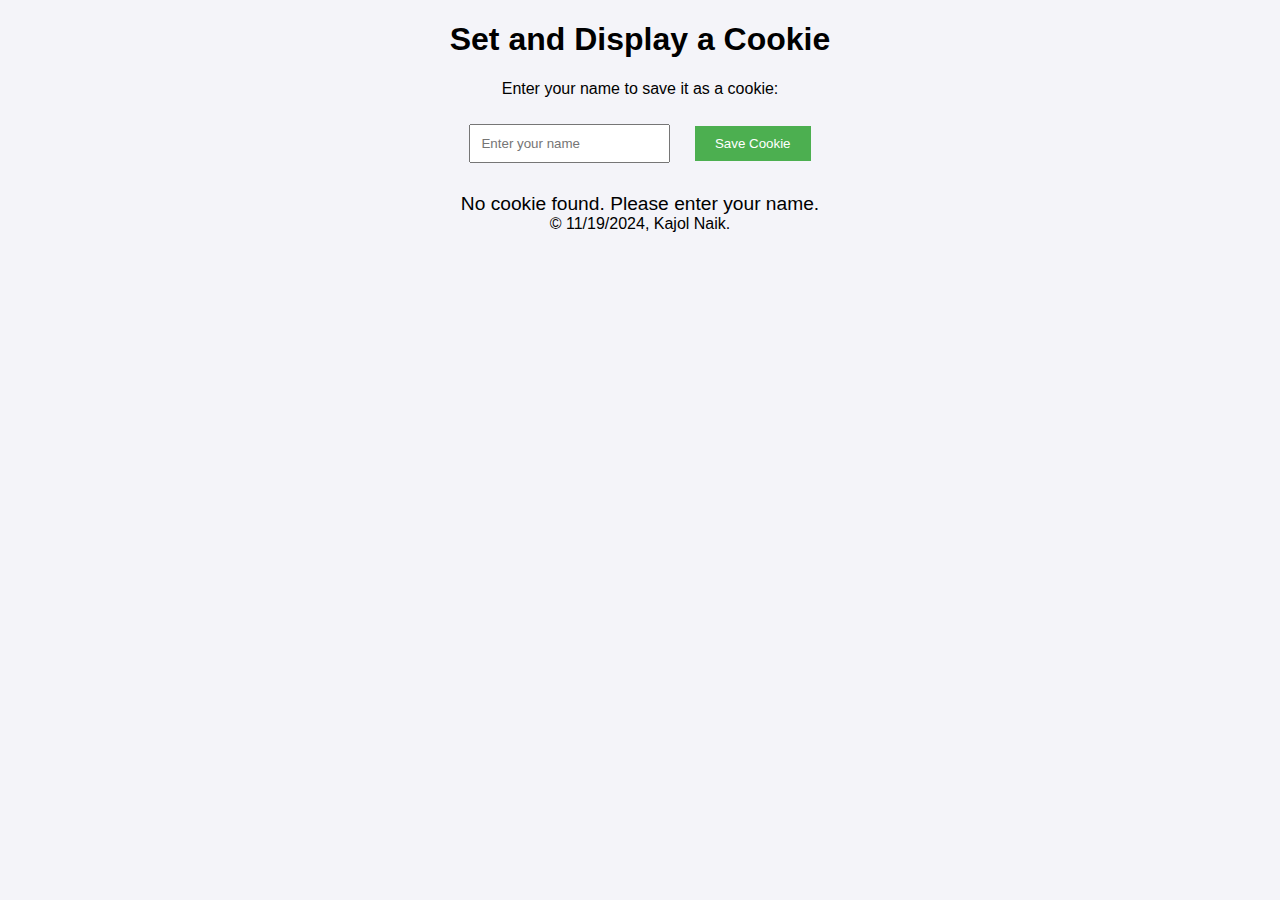
==== indexa10.html @ a16449a7 "Add files via upload" ====
<!DOCTYPE html>
<html lang="en">
<head>
    <meta charset="UTF-8">
    <meta name="viewport" content="width=device-width, initial-scale=1.0">
    <title>Cookie Example</title>
    <style>
        body {
            font-family: Arial, sans-serif;
            margin: 20px;
            text-align: center;
            background-color: #f4f4f9;
        }
        input {
            padding: 10px;
            margin: 10px;
        }
        button {
            padding: 10px 20px;
            margin: 10px;
            background-color: #4CAF50;
            color: white;
            border: none;
            cursor: pointer;
        }
        button:hover {
            background-color: #45a049;
        }
        .message {
            margin-top: 20px;
            font-size: 1.2em;
        }
    </style>
</head>
<body>
    <h1>Set and Display a Cookie</h1>
    <p>Enter your name to save it as a cookie:</p>
    <input type="text" id="username" placeholder="Enter your name">
    <button onclick="setCookie()">Save Cookie</button>
    <div class="message" id="message"></div>

    <footer>
        &copy; 11/19/2024, Kajol Naik.
    </footer>

    <script>
        // Function to set a cookie
        function setCookie() {
            const name = document.getElementById("username").value;
            if (name) {
                const d = new Date();
                d.setTime(d.getTime() + (7 * 24 * 60 * 60 * 1000)); // Cookie valid for 7 days
                const expires = "expires=" + d.toUTCString();
                document.cookie = "username=" + name + ";" + expires + ";path=/";
                document.getElementById("message").innerHTML = "Cookie has been saved!";
            } else {
                document.getElementById("message").innerHTML = "Please enter your name.";
            }
        }

        // Function to get a cookie by name
        function getCookie(name) {
            const cookies = document.cookie.split(';');
            for (let i = 0; i < cookies.length; i++) {
                const c = cookies[i].trim();
                if (c.indexOf(name + "=") == 0) {
                    return c.substring(name.length + 1);
                }
            }
            return "";
        }

        // Display the cookie on page load
        window.onload = function () {
            const username = getCookie("username");
            if (username) {
                document.getElementById("message").innerHTML = "Welcome back, " + username + "!";
            } else {
                document.getElementById("message").innerHTML = "No cookie found. Please enter your name.";
            }
        };
    </script>
</body>
</html>
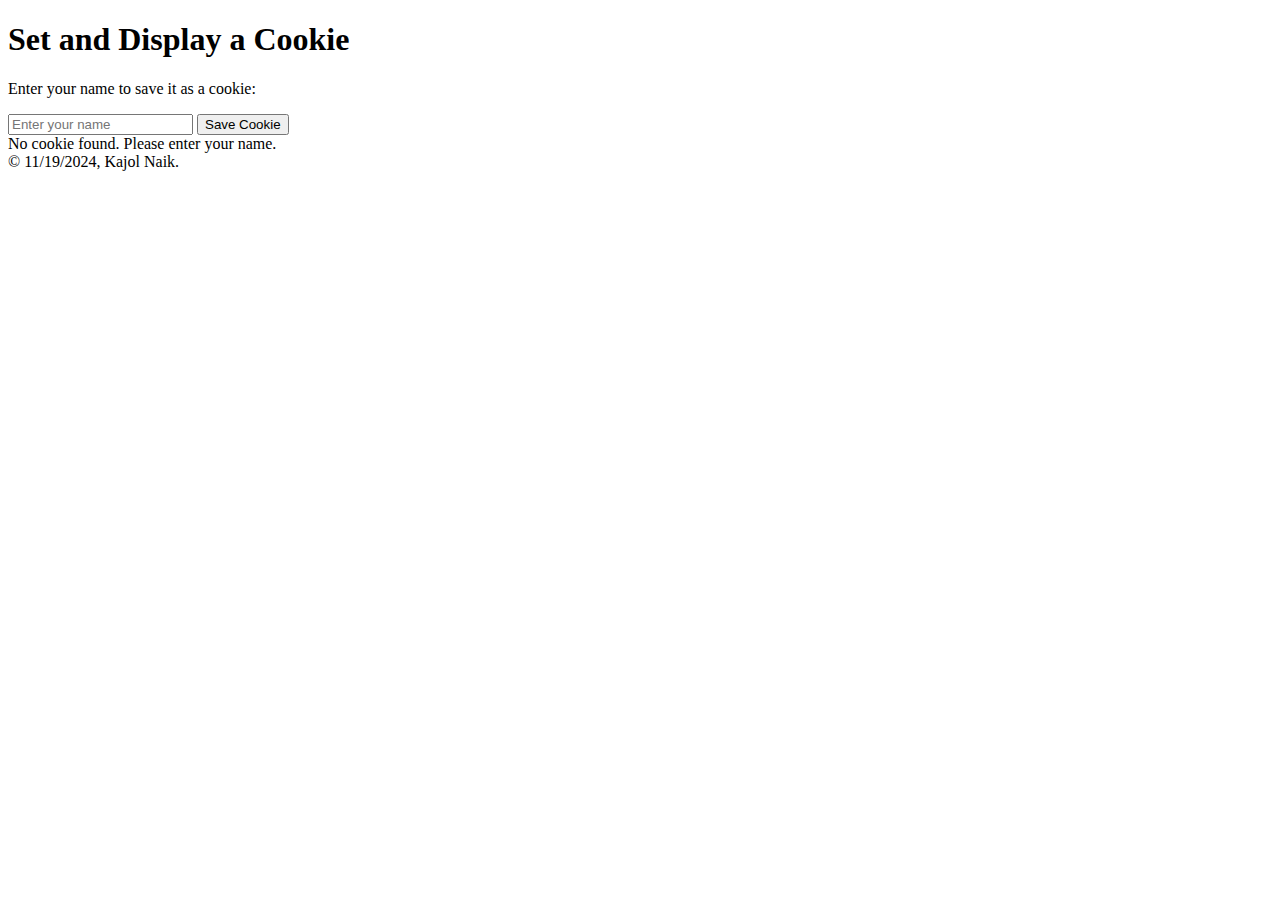
==== commit aabc5b36: "Update indexa10.html" ====
--- a/indexa10.html
+++ b/indexa10.html
@@ -1,37 +1,11 @@
 <!DOCTYPE html>
 <html lang="en">
-<head>
-    <meta charset="UTF-8">
-    <meta name="viewport" content="width=device-width, initial-scale=1.0">
-    <title>Cookie Example</title>
-    <style>
-        body {
-            font-family: Arial, sans-serif;
-            margin: 20px;
-            text-align: center;
-            background-color: #f4f4f9;
-        }
-        input {
-            padding: 10px;
-            margin: 10px;
-        }
-        button {
-            padding: 10px 20px;
-            margin: 10px;
-            background-color: #4CAF50;
-            color: white;
-            border: none;
-            cursor: pointer;
-        }
-        button:hover {
-            background-color: #45a049;
-        }
-        .message {
-            margin-top: 20px;
-            font-size: 1.2em;
-        }
-    </style>
-</head>
+    <head>
+        <meta charset="UTF-8">
+        <meta name="viewport" content="width=device-width, initial-scale=1.0">
+        <title>Cookie Example</title>
+        <link rel="stylesheet" href="styles.css">
+    </head>
 <body>
     <h1>Set and Display a Cookie</h1>
     <p>Enter your name to save it as a cookie:</p>
@@ -81,4 +55,4 @@
         };
     </script>
 </body>
-</html>+</html>
